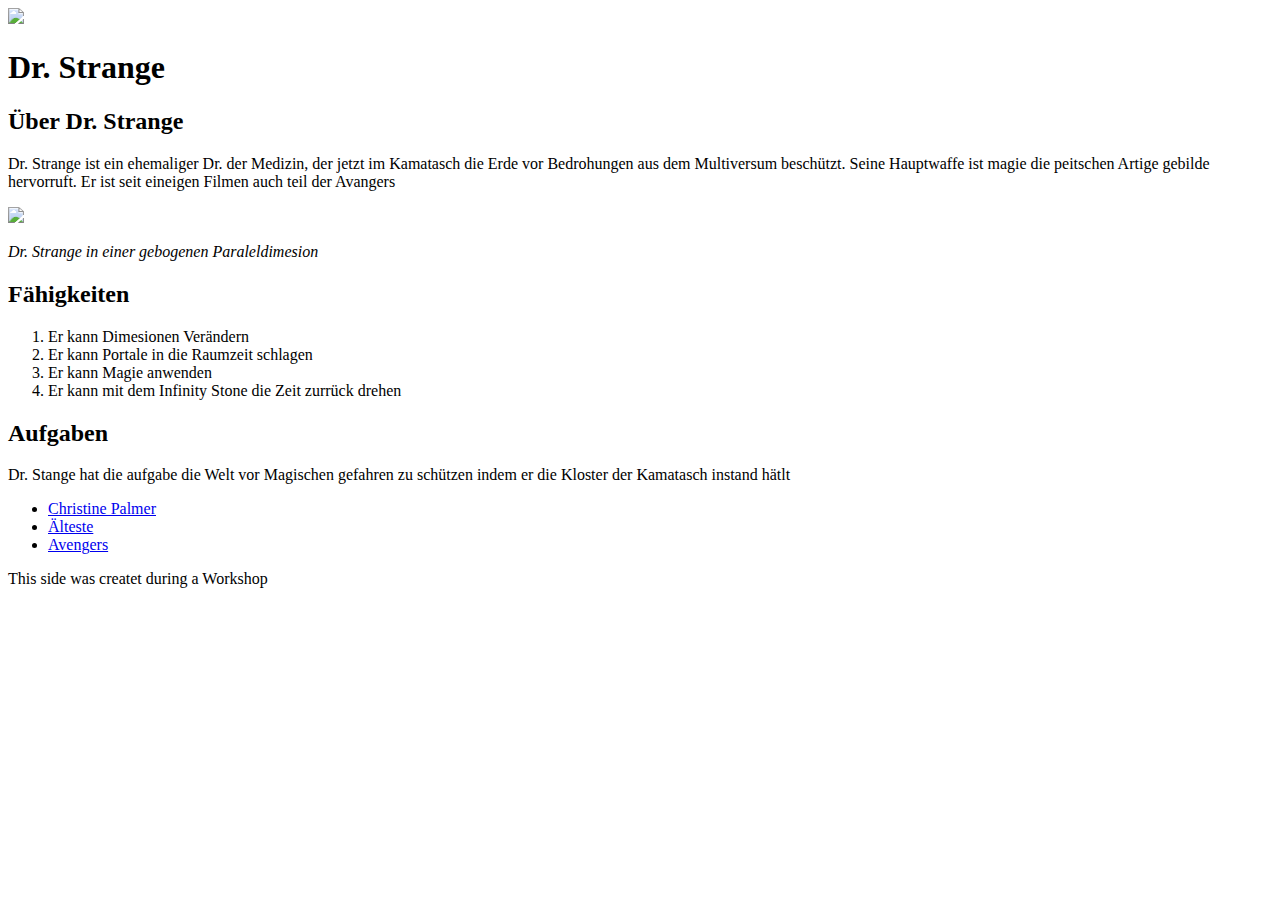
==== index.html @ d23ccad9 "Creation of Index and Dr.Strange" ====
<!DOCTYPE html>
<html>
<head>
	<title>Dr. Strange</title>
	<link rel="icon" href="https://i.pinimg.com/originals/f8/39/03/f83903c677096b11810457ce1c52518f.jpg">
</head>
<body>
	<header>
		<!-- Ein Bild und der Name von Dr. Strange -->
		<img src="https://i.pinimg.com/originals/f8/39/03/f83903c677096b11810457ce1c52518f.jpg">
		<h1>Dr. Strange</h1>
	</header>
	<!-- Beschreibung von Dr.Strange-->
	<main>
		<h2>Über Dr. Strange</h2>
		<p>Dr. Strange ist ein ehemaliger Dr. der Medizin, der jetzt im Kamatasch die Erde vor Bedrohungen aus dem Multiversum beschützt. Seine Hauptwaffe ist magie die peitschen Artige gebilde hervorruft. Er ist seit eineigen Filmen auch teil der Avangers</p>
		<img src="https://screenrant.com/wp-content/uploads/2016/10/doctor-strange-movie-cumberbatch-stan-lee-cameo.jpg">
		<p><i>Dr. Strange in einer gebogenen Paraleldimesion</i></p>
		<h2>Fähigkeiten</h2>
		<ol>
			<li>Er kann Dimesionen Verändern</li>
			<li>Er kann Portale in die Raumzeit schlagen</li>
			<li>Er kann Magie anwenden</li>
			<li>Er kann mit dem Infinity Stone die Zeit zurrück drehen</li>
		</ol>
		<h2>Aufgaben</h2>
		<p>Dr. Stange hat die aufgabe die Welt vor Magischen gefahren zu schützen indem er die Kloster der Kamatasch instand hätlt</p>
		<ul>
			<li><a target="_blank" href="https://marvel-filme.fandom.com/de/wiki/Christine_Palmer"> Christine Palmer </a></li>
			<li><a target="_blank" href="https://marvel-filme.fandom.com/de/wiki/%C3%84lteste"> Älteste </a></li>
			<li><a target="_blank" href="https://marvel-filme.fandom.com/de/wiki/%C3%84lteste">Avengers</a></li>
		</ul>
	</main>
	<footer>
		<p>This side was createt during a Workshop</p>
	</footer>

</body>
</html>
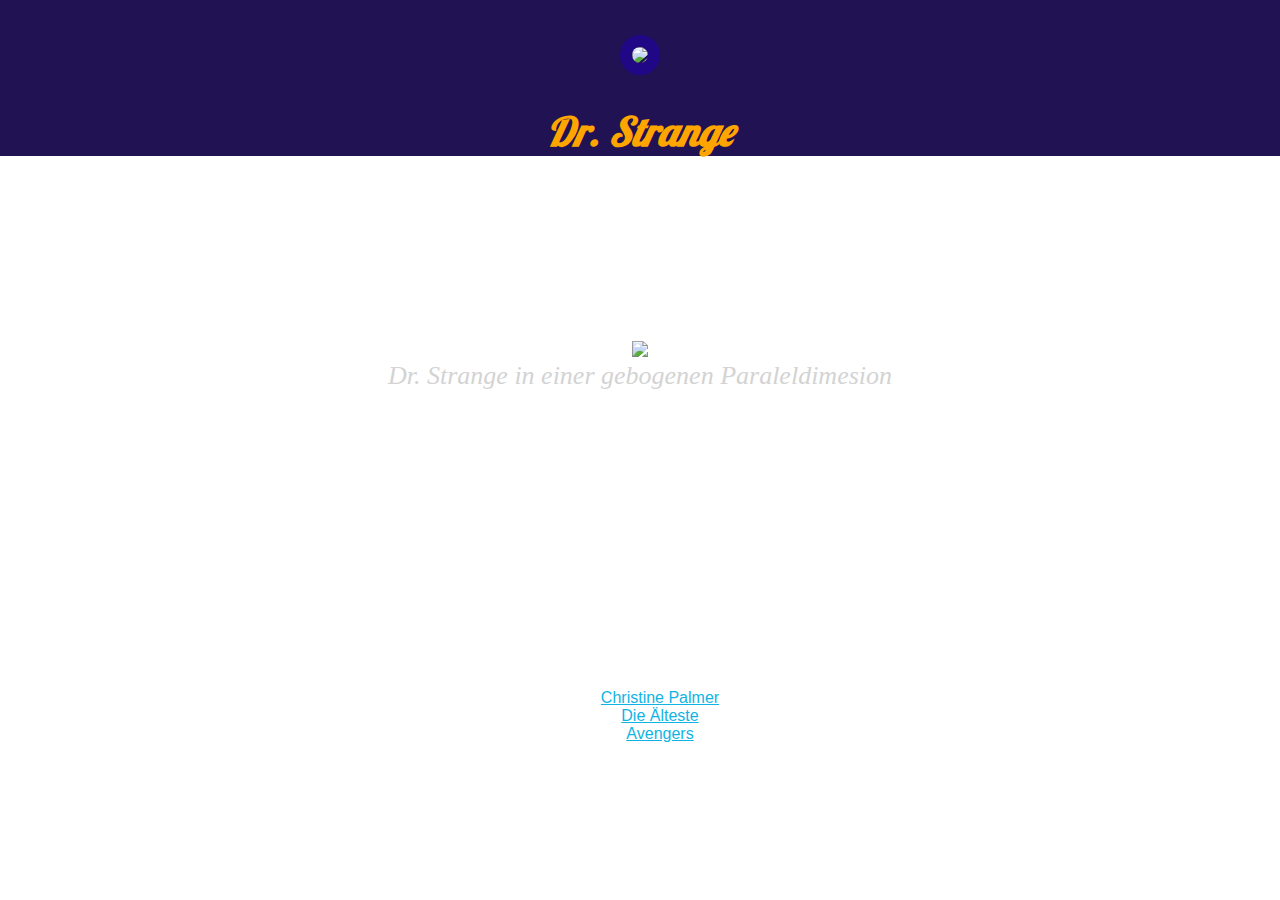
==== commit b996e97f: "Hero finished und die CSS für Helden Geschrieben" ====
--- a/index.html
+++ b/index.html
@@ -2,12 +2,15 @@
 <html>
 <head>
 	<title>Dr. Strange</title>
+	<link href="https://fonts.googleapis.com/css2?family=Lobster&display=swap" rel="stylesheet">
+	<link href="https://fonts.googleapis.com/css2?family=Rochester&display=swap" rel="stylesheet"> 
+	<link rel="stylesheet" type="text/css" href="Cis/Styleindex.css">
 	<link rel="icon" href="https://i.pinimg.com/originals/f8/39/03/f83903c677096b11810457ce1c52518f.jpg">
 </head>
 <body>
 	<header>
 		<!-- Ein Bild und der Name von Dr. Strange -->
-		<img src="https://i.pinimg.com/originals/f8/39/03/f83903c677096b11810457ce1c52518f.jpg">
+		<img src="https://image.jimcdn.com/app/cms/image/transf/dimension=314x1024:format=jpg/path/saaa2fa276ec7e40d/image/i3133eeef68d42e34/version/1477997870/dr-strange-wird-auch-in-thor-3-mitspielen.jpg">
 		<h1>Dr. Strange</h1>
 	</header>
 	<!-- Beschreibung von Dr.Strange-->
@@ -15,7 +18,7 @@
 		<h2>Über Dr. Strange</h2>
 		<p>Dr. Strange ist ein ehemaliger Dr. der Medizin, der jetzt im Kamatasch die Erde vor Bedrohungen aus dem Multiversum beschützt. Seine Hauptwaffe ist magie die peitschen Artige gebilde hervorruft. Er ist seit eineigen Filmen auch teil der Avangers</p>
 		<img src="https://screenrant.com/wp-content/uploads/2016/10/doctor-strange-movie-cumberbatch-stan-lee-cameo.jpg">
-		<p><i>Dr. Strange in einer gebogenen Paraleldimesion</i></p>
+		<p class="euclid">Dr. Strange in einer gebogenen Paraleldimesion</p>
 		<h2>Fähigkeiten</h2>
 		<ol>
 			<li>Er kann Dimesionen Verändern</li>
@@ -27,7 +30,7 @@
 		<p>Dr. Stange hat die aufgabe die Welt vor Magischen gefahren zu schützen indem er die Kloster der Kamatasch instand hätlt</p>
 		<ul>
 			<li><a target="_blank" href="https://marvel-filme.fandom.com/de/wiki/Christine_Palmer"> Christine Palmer </a></li>
-			<li><a target="_blank" href="https://marvel-filme.fandom.com/de/wiki/%C3%84lteste"> Älteste </a></li>
+			<li><a target="_blank" href="https://marvel-filme.fandom.com/de/wiki/%C3%84lteste"> Die Älteste </a></li>
 			<li><a target="_blank" href="https://marvel-filme.fandom.com/de/wiki/%C3%84lteste">Avengers</a></li>
 		</ul>
 	</main>
--- a/Cis/Styleindex.css
+++ b/Cis/Styleindex.css
@@ -0,0 +1,60 @@
+body{
+	margin: 0;
+	background-image: url(https://img5.goodfon.com/wallpaper/nbig/9/de/benedict-cumberbatch-movie-doctor-strange.jpg);
+	color: white;
+	font-family: Arial, sans-serif;
+	text-align: center;
+	}
+h1, h2{
+	 font-family: 'Lobster', cursive;
+}
+header{
+	padding-top: 35px;
+	background-color: #211253;
+		text-align: center;
+}
+header h1{
+	color: orange;
+	font-size: 40px;
+	font-style: italic;
+}
+header img{
+	border-radius: 9000px;
+	text-align: center;
+	border: 12px solid #200785;
+}
+main{
+	padding: 5px 20px;
+	text-align: center;
+	margin: 0 auto;
+	max-width: 800px;
+	background-position:center, center;
+	background-image: url(https://www.photohdx.com/images/2017/06/clean-orange-wall-texture-background.jpg);
+}
+main img{
+	max-width: 100%;
+}
+h2{
+	font-size: 30px;
+}
+
+p{
+	font-size: 15px
+}
+ul{
+	list-style: none;
+}
+a{
+	color: #10B4E4;
+}
+a:hover{
+	color: blue;
+	font-size: 30px;
+}
+p.euclid{
+	font-family: 'Rochester', cursive;
+	color: lightgrey;
+	font-size: 26px;
+	font-style: italic;
+	margin: 0;
+}